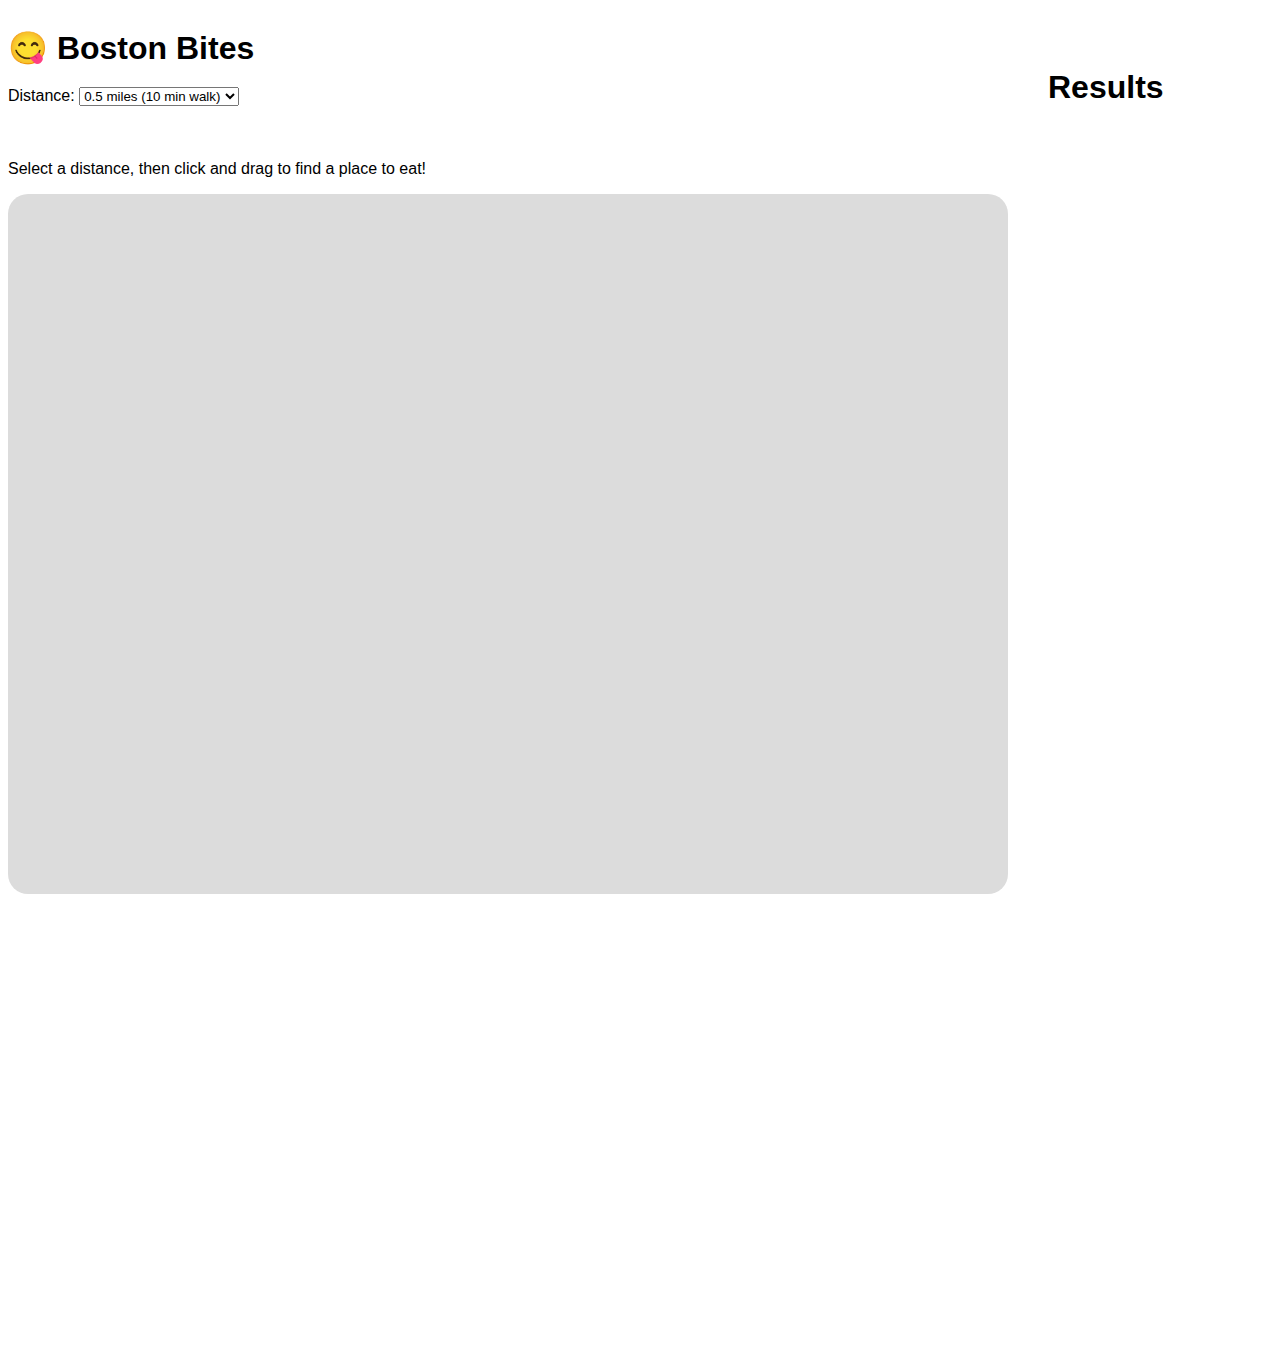
==== index.html @ 9bbffb18 "index file" ====
<html>
    <head><title>&#128523 Boston Bites</title></head>

<body>
    <link rel="stylesheet" href="style.css">
    <script src="https://d3js.org/d3.v7.min.js"></script>
    <script src="https://d3js.org/topojson.v3.min.js"></script>
    <div class="container">
        <div class="left_panel">
            <div class="filter">
                <div id='header'>
                    <h1>&#128523 Boston Bites </h1>
                    <div>
                        <label for="selectDistance">Distance:</label>


                        <select name="select" id="selectDistance">
                            <option value="fiveminradius">0.25 miles (5 min walk)</option>
                            <option value ="tenminradius" selected>0.5 miles (10 min walk)</option>
                            <option value="twentyminradius">1 mile (20 min walk)</option>
                            <option value="thirtyminradius">1.5 miles (30 min walk)</option>
                        </select>
                        <div id = resetButtonContainer>

                        </div>
                    </div>
                </div>
                <div id=filter1>
                    <!-- buttons created using d3 -->
                </div>
                <div id=filter2>
                </div>
            </div>
            <div class="instructions">
                <p>Select a distance, then click and drag to find a place to eat!</p>
            </div>

            <div id=mapContainer>
                <svg id="map" width=1000 height=700></svg>
            </div>


        </div>
        <div class="list">
            <h1> Results </h1>
            <p id ='yelp'></p>
            <div id=listContainer>

            </div>

        </div>
        <script>

            const getData = async function () {
                const map = d3.select("svg#map");
                const width = map.attr("width");
                const height = map.attr("height");
                const margin = { top: 30, right: 20, bottom: 30, left: 20 };
                const mapWidth = width - margin.left - margin.right;
                const mapHeight = height - margin.top - margin.bottom;
                const viewport = map.append("g")
                    .attr("transform", "translate(" + margin.left + "," + margin.top + ")");


                let data = await d3.csv("new_boston.csv", d3.autotype);
                console.log(data)
                const boston = await d3.json("output-6.json");

                let f1ButtonsData = [];
                f1Label = ['market', 'cb', 'dd', 'restaurant'];
                f1H2 = ['&#129382', '&#9749', '&#127866', '&#127843'] //emojis
                f1H3 = ['Markets', 'Cafes & Bakeries', 'Desserts & Drinks', 'Restaurant'] //h3 labels

                for (let i = 0; i < f1Label.length; i++) {
                    dict = { label: f1Label[i], h2: f1H2[i], h3: f1H3[i] };
                    f1ButtonsData.push(dict);
                }
                const f1div = d3.select('div#filter1')
                f1Buttons = f1div.selectAll('button').data(f1ButtonsData).join('button')
                    .on('click', filter1)

                f1Buttons.append('h2').html(d => d.h2)
                    .append('h3').text(d => d.h3)


                const f2div = d3.select('div#filter2') // add checkboxes to this
                // reset button
                const resetButton = d3.select('div#resetButtonContainer')
                resetButton.append('button').append('text').text("Reset Map");
                resetButton.on('click', resetMap);

                function resetMap() {
                    f2div.selectAll('div.checkbox').remove()
                    drawPoints(data);
                    f1Buttons.style('background-color', '#f0f0f0') // reset colors to default
                    table.selectAll('tr').remove();
                    table.selectAll('td').remove();

                }

                var tryingStuff = null; // a holder to get a save the filter1 data into a global var

                function filter1() {
                    // a function that filters the dataset based on the buttons in filter1.
                    // 'cb' = cafes, bakeries
                    // 'market' = market
                    // 'dd' = drinks, desserts
                    // 'restaurant' = restaurant
                    // these strings returned by the buttons directly correlate to 'filter1' attr in data.
                    // returns: filtered data

                    table.selectAll('tr').remove();
                    table.selectAll('td').remove();

                    f1Buttons.style('background-color', '#f0f0f0') // reset colors to default
                    button = d3.select(this)
                    button.style('background-color', 'lightgray') // darken button if selected
                    f1Type = d3.select(this).datum().label; // this is the filter criteria

                    filteredData = data.filter(d => d['filter1'] == f1Type);

                    drawPoints(filteredData);

                    
                    if (f1Type == 'restaurant' || f1Type == 'dd') {

                        checkedLabels = [] // reset global variable filters 

                        const filter2 = [...new Set(d3.map(filteredData, d => d.filter2))];

                        f2div.selectAll('div.checkbox').remove()

                        // CREDIT: stack overflow checkboxes
                        // https://stackoverflow.com/questions/52598074/d3-checkbox-label-input-order

                        checkboxes = f2div.selectAll('.checkbox').data(filter2)
                            .enter()
                            .append('div')
                            .attr('class', 'checkbox')
                        checkboxes.append('input')
                            .attr('type', 'checkbox')
                            .attr('id', (d, i) => i)
                            .on('change', subFilter)
                        checkboxes.append('label')
                            .attr('for', (d, i) => i)
                            .text(d => d)

                    }

                    // remove checkboxes if others are selected

                    if (f1Type == 'cb' || f1Type == 'market') {
                        f2div.selectAll('div.checkbox').remove()
                    }

                    tryingStuff = filteredData;
                }
                var checkedLabels = []; // list of stuff that is checked
                function subFilter() {
                    table.selectAll('tr').remove();
                    table.selectAll('td').remove();


               
                    // a function that adds and removes points based on the checkboxes input

                    f2Label = d3.select(this).datum()
                    f2LabelIndex = checkedLabels.indexOf(f2Label)
                    // check if f2Label is in checkedLabels, add it
                    if (f2LabelIndex === -1) {
                        checkedLabels.push(f2Label);
                    }
                    if (f2LabelIndex > -1) {
                        checkedLabels.splice(f2LabelIndex, 1);
                    }

                    if (checkedLabels.length == 0) {
                        drawPoints(tryingStuff);
                    }

                    else {
                        // filtering the checkbox data
                        // basically estelle couldn't figure out how to filter with a list
                        // so it makes subset using d3.filter for each item in checkedLabels and then concats it
                        moreFilteredData = [];
                        for (let i = 0; i < checkedLabels.length; i++) {
                            checkData = tryingStuff.filter(d => d['filter2'] == checkedLabels[i]);
                            moreFilteredData = moreFilteredData.concat(checkData);
                            drawPoints(moreFilteredData);
                        }
                    }


                }
                data.forEach((d) => {
                    d.LAT = parseInt(d.latitude)
                    d.LONG = parseInt(d.longitude)
                    d.RATING = parseInt(d.rating)
                    d.REVIEW = parseInt(d.review_count)
                    d.CAT = JSON.parse(d.categories)
                    d.LOCATION = JSON.parse(d.location)
                    d.POSITION = [d.LOCATION['coordinate']['longitude'], d.LOCATION['coordinate']['latitude']];
                })
                var zips = topojson.feature(boston, boston.objects.Boston_Street_Segments);
                var zipsMesh = topojson.mesh(boston, boston.objects.Boston_Street_Segments);

                var bos = topojson.feature(boston, boston.objects.City_of_Boston_Boundary);
                var bosMesh = topojson.mesh(boston, boston.objects.City_of_Boston_Boundary);

                var projection = d3.geoMercator().fitSize([mapWidth, mapHeight], zips);
                var path = d3.geoPath().projection(projection);

                viewport.append("path")
                    .attr("class", "graticule")
                    .attr("d", path(d3.geoGraticule10()));


                viewport.append("path")
                    .datum(bosMesh)
                    .attr("class", "bos-outline")
                    .attr("d", path);

                viewport.selectAll(".zip").data(zips.features)
                    .join("path")
                    .attr("class", "zip")
                    .attr("fill", "None")
                    .attr('stroke', 'None')
                    .attr("d", path);

                viewport.append("path")
                    .datum(zipsMesh)
                    .attr("class", "zip-outline")
                    .attr("d", path);


                // dot color scale
                dotColor = d3.scaleOrdinal(['#804000','#00b300', '#e6b800', 'red']).domain(['cb', 'market', 'dd', 'restaurant'])

                function drawPoints(data) {
                    viewport.selectAll("circle").data(data)
                        .join("circle")
                        .attr("class", "dots")
                        .attr("r", 5)
                        .attr("opacity", '.6')
                        .attr("cx", d => projection(d.POSITION)[0])
                        .attr("cy", d => projection(d.POSITION)[1])
                        .attr("fill", d => dotColor(d.filter1));
                }

                var mapZoom = d3.zoom()
                    .scaleExtent([1, 20])
                    .translateExtent([[-50, -50], [mapWidth + 50, mapHeight + 50]]) 
                    .on("zoom", mapZoomed);

                map.call(mapZoom);

                var transformRatio = 1; // a glabal var to save the transparency factor if someone clicks again while zoomed in

                function mapZoomed(event) {
                    viewport.attr("transform", event.transform);
                    transformRatio = event.transform.k;

                    viewport.select(".zip-outline")
                        .style("stroke-width", 0.5 / event.transform.k);

                    viewport.selectAll("circle.dots")
                        .attr("r", 5 / event.transform.k)
                        // .attr('stroke-width', 2/event.transform.k);
                    viewport.selectAll('.radius_circle')
                            .attr('fill-opacity', .5/event.transform.k).style('stroke-opacity',.5)
                }



                // calculating circle radius
                // distance between pointA and pointB is 0.5 miles which the average person can walk in 10 minutes
                pointA = [42.361381268372234, -71.06298917928021]
                pointB = [42.35936868192185, -71.06992685719246]


                pointAxpixel = projection(pointA)[0]
                pointAypixel = projection(pointA)[1]

                pointBxpixel = projection(pointB)[0]
                pointBypixel = projection(pointB)[1]


                tenminradius = pointAxpixel - pointBxpixel
                fiveminradius = tenminradius / 2
                twentyminradius = tenminradius * 2
                thirtyminradius = tenminradius * 3



                // resource: https://www.d3indepth.com/interaction/

                viewport.on('hover', function () {
                    d3.select(this).attr('cursor', 'all-scroll')
                })

                let drag = d3.drag()
                    .on('drag', handleDrag)

                function handleDrag(e) {
                    e.subject.x = e.x;
                    e.subject.y = e.y;
                    d3.select(this)
                        .attr("cx", e.subject.x)
                        .attr("cy", e.subject.y);
                    updateCircleSelection(e.subject.x, e.subject.y);

                }
                var selected = tenminradius;
                console.log(selected);

                d3.select('select').on("change", function () {
                    selectedRadius = d3.select("#selectDistance").node().value;
                    if (selectedRadius === "fiveminradius") { selected = fiveminradius }
                    if (selectedRadius === "tenminradius") { selected = tenminradius }
                    if (selectedRadius === "twentyminradius") { selected = twentyminradius }
                    if (selectedRadius === "thirtyminradius") { selected = thirtyminradius }

                    viewport.selectAll("circle.radius_circle").attr("r", selected);

                })



                viewport.on("click", function (event) {

                    viewport.selectAll("circle.radius_circle").remove();

                    dots = viewport.append("circle")
                        .attr("class", "radius_circle")
                        .attr("cx", d3.pointer(event)[0])
                        .attr("cy", d3.pointer(event)[1])
                        .attr("r", selected)
                        .attr("fill", "#08b0e7")
                        .style("stroke", "#08b0e7")
                        .style('stroke-width', 1)
                        .style('stroke-opacity',.5)
                        .attr("fill-opacity", 0.5/transformRatio)
                        .attr('cursor', 'all-scroll')
                        .call(drag);

                    updateCircleSelection(d3.pointer(event)[0], d3.pointer(event)[1]);

                })
                // Find what restaurants are contained within the circle
                function updateCircleSelection(x, y) {

                    x1 = x
                    y1 = y


                    highlightedPoints = viewport.selectAll("circle.dots").filter(function (d) {
                
                        current_circle_radius = viewport.selectAll("circle.radius_circle").attr("r")

                        x2 = projection(d.POSITION)[0]
                        y2 = projection(d.POSITION)[1]

                        dist = Math.sqrt(
                            (x1 - x2) ** 2 +
                            (y1 - y2) ** 2);

                        return dist <= current_circle_radius;
                    });

                    // call function to generate list of restaurants
                    generateRestaurantList(highlightedPoints);

                }

                let table= d3.select("#listContainer").append("table");
                let yelp = d3.select('#yelp')

                function generateRestaurantList(circles) {
                    yelp.text("")
                    yelp.text("Click on a result below to open its Yelp page!")
                    table.selectAll('tr').remove();
                    table.selectAll('td').remove();

                    let kvPairs = Object.assign({}, circles._groups[0]);


                    previousR = 0;

                    Object.keys(kvPairs).forEach(function (key) {
                        row = table.append("tr")
                            .attr('class', 'rowR')
                            .on("mouseover", function (event) {

                                d3.selectAll(".tooltip").remove()

                                previousR = d3.select(kvPairs[key]).attr("r")

                                // d3.select(kvPairs[key]).attr("r", previousR * 2);
                                d3.select(kvPairs[key]).attr("opacity", .8);
                                d3.select(kvPairs[key]).attr("stroke", "black").attr('stroke-width',4/transformRatio);

                                map.append("text")
                                    .attr("class", "tooltip")
                                    .text(function (d) { return d3.select(kvPairs[key]).datum()['name'] })
                                    .attr("x", d3.select(kvPairs[key]).attr("cx"))
                                    .attr("y", d3.select(kvPairs[key]).attr("cy"));

                            })
                            .on("mouseout", function (event) {
                                d3.select(kvPairs[key]).attr("r", previousR).attr('stroke','none')
                                
                                d3.selectAll(".tooltip").remove()

                            })
                            .append('a')
                            .attr('href', d3.select(kvPairs[key]).datum()['url'])
                            .attr('target', '_blank');
                        row.append("strong").text(d3.select(kvPairs[key]).datum()['name']);

                        ratingrow = row.append("div").attr("class", "subRow");
                        ratingrow.append("td").text("rating:");
                        ratingrow.append("td").text(d3.select(kvPairs[key]).datum()['rating']);

                        addressrow = row.append("tr");
                        addressrow.append("td").text("address:");
                        addressrow.append("td").text(d3.select(kvPairs[key]).datum()['LOCATION']['address']);
                    });
                }

                drawPoints(data);

            };

            getData()
        </script>
</body>

</html>
---- style.css ----
html {
    font-family: 'Franklin Gothic', Arial, sans-serif;
}

.left_panel {
    display: flex;
    flex-direction: column;
    max-width: 80%;
}

.filter {
    max-height: 35%;
    max-width: 100%;
    display: flex;
    flex-direction: row;
}

.instructions {
    max-height: 35%;
    max-width: 100%;
    display: flex;
}
.instructions p {

    margin-top:2px;
}


.container {
    display: flex;
    flex-direction: row;
    max-width: 100%;
    height:150vh;
}

.list {
    max-width: 20%;
}

#header{
    margin-right:10px;
    display: flex;
    flex-direction: column;

}

h1 {
    margin-bottom: 20px;
}

#header button {
    font-family:'Franklin Gothic';
    text-transform: uppercase;
    width:150px;
    margin-top: 5px;
    margin-bottom: 5px;
    margin-right: auto;
    margin-left: auto;

}

#selectMiles{
    display: inline-block;
}

#filter1{
    width:fit-content;
    display:flex;
    flex-direction:row;
}

#filter1 button {
    min-width:90px;
    height: 110px;
    border: 2px solid lightgray;
    border-radius: 15px;
    padding:1%;
    margin:2%;
    background-color: #f0f0f0;
}

#filter1 button:hover {
    background-color: lightgray;
}

button{
    border: 2px solid lightgray;
    padding:2px;

}

button:hover {
    background-color: lightgray;
    border: 2px solid lightgray;
    cursor: pointer;
}

#filter1 h2{
    text-align:center;
    font-size: 50px;
    margin:0;
    pointer-events: none;
}

#filter1 h3 {
    text-align:center;
    margin:0;
    font-size: 15px;
    pointer-events: none;
}

select#selectDistance {
    /* margin-right:10px; */
    width: 160px;
    margin-right: auto;
    margin-left: auto;
}

#filter2 {
    display:flex;
    flex-flow: column wrap;
    margin-left:10px;
    height:150px;
}

fieldset {
    border: .5px solid black;
    border-radius: 15px;
}

.filter {
    max-height: 35%;
    max-width: 100%;
}


#map {
    max-width: 100%;
    max-height: auto;
    /* outline: 2px solid lightgrey; */
    border-radius: 20px;
}

.graticule {
    fill: grey;
    stroke: white;
}

.zip-outline {
    stroke: white;
    stroke-width: .5px;
    fill: none;
}

svg#map {
    background-color:rgb(220, 220, 220);
}

.bos-outline {
    /* stroke: darkgrey; */
    stroke-width: .5px;
    fill: rgb(229, 229, 229);
}

.list {
    margin: 40px;
    margin-right: 20px;
}

.rowR {
    background-color:#c2f0ff;
    border: 3px solid  #87d8f3;
    /* border-top: 12px solid black;
    border-bottom: 12px solid transparent; */
}

.rowR a {
    text-decoration: none; 
    color: black;
    display:flex;
    flex-direction: column;

}

.rowR:hover, .rowR:focus {
    background-color: #87d8f3;
}

.tooltip {
    /* text-transform: uppercase; */
    font-weight: bold;
}


#listContainer {
    overflow-y: auto;
    height:700px;
    

}

table{
    border-collapse: collapse;
    border-spacing: 4px;
    width:220px;
    /* text-align: center; */
}

table div {

}
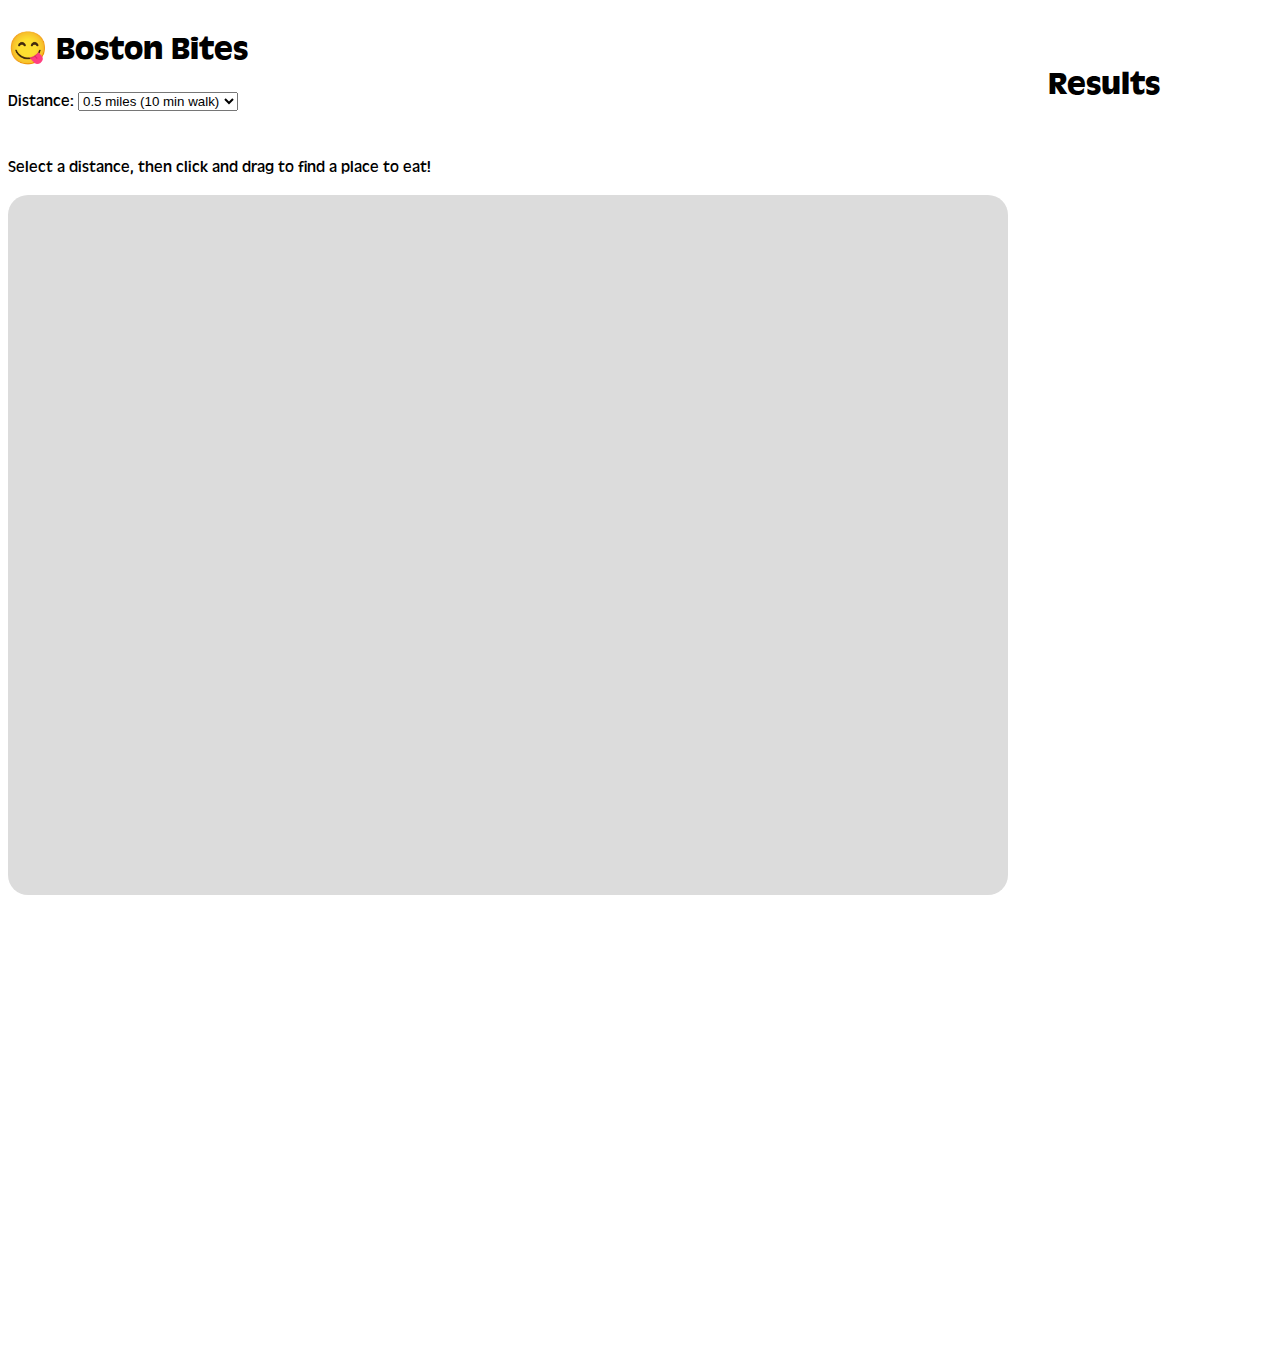
==== commit 8c19941d: "button styling" ====
--- a/index.html
+++ b/index.html
@@ -69,7 +69,7 @@
                 let f1ButtonsData = [];
                 f1Label = ['market', 'cb', 'dd', 'restaurant'];
                 f1H2 = ['&#129382', '&#9749', '&#127866', '&#127843'] //emojis
-                f1H3 = ['Markets', 'Cafes & Bakeries', 'Desserts & Drinks', 'Restaurant'] //h3 labels
+                f1H3 = ['Markets', 'Cafes & Bakeries', 'Desserts & Drinks', 'Restaurants'] //h3 labels
 
                 for (let i = 0; i < f1Label.length; i++) {
                     dict = { label: f1Label[i], h2: f1H2[i], h3: f1H3[i] };
@@ -240,7 +240,7 @@
                     viewport.selectAll("circle").data(data)
                         .join("circle")
                         .attr("class", "dots")
-                        .attr("r", 5)
+                        .attr("r", 5/transformRatio)
                         .attr("opacity", '.6')
                         .attr("cx", d => projection(d.POSITION)[0])
                         .attr("cy", d => projection(d.POSITION)[1])
--- a/style.css
+++ b/style.css
@@ -1,5 +1,16 @@
+@font-face {
+    font-family: "Antique Olive";
+    src: url('AntiqueOli-reg.otf');
+}
+
+@font-face {
+    font-family: "Antique Olive";
+    src: url('AntiqueOli-bol.otf');
+    font-weight: bold;
+}
+
 html {
-    font-family: 'Franklin Gothic', Arial, sans-serif;
+    font-family: 'Antique Olive', Arial, sans-serif;
 }
 
 .left_panel {
@@ -49,7 +60,7 @@
 }
 
 #header button {
-    font-family:'Franklin Gothic';
+    font-family:'Antique Olive';
     text-transform: uppercase;
     width:150px;
     margin-top: 5px;
@@ -70,6 +81,7 @@
 }
 
 #filter1 button {
+    font-family: 'Antique Olive';
     min-width:90px;
     height: 110px;
     border: 2px solid lightgray;
@@ -104,8 +116,9 @@
 
 #filter1 h3 {
     text-align:center;
+    font-weight: normal;
     margin:0;
-    font-size: 15px;
+    font-size: 14px;
     pointer-events: none;
 }
 
